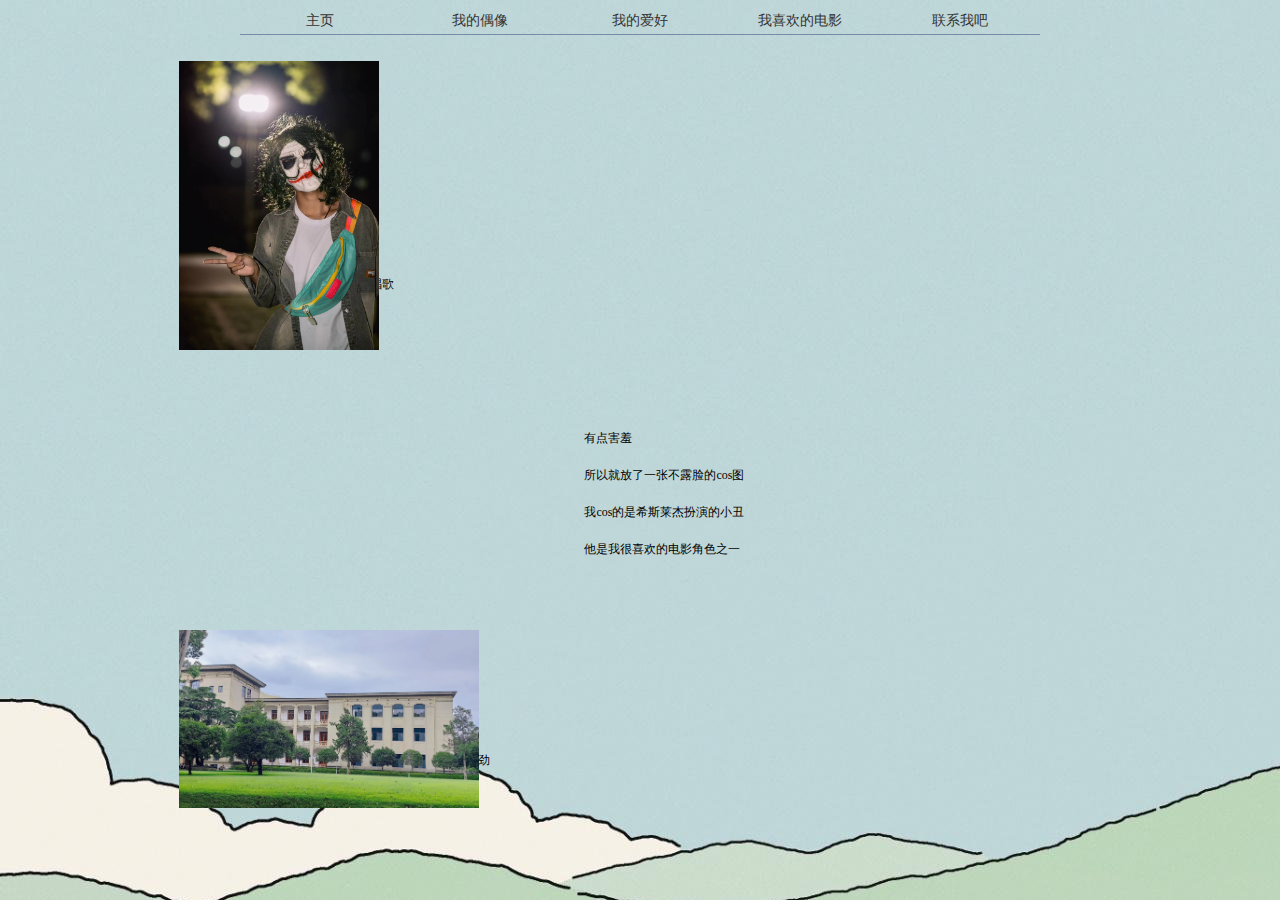
==== web/index.html @ 0f55c57a "1" ====
<!DOCTYPE html >
<html >
<head>
<meta http-equiv="Content-Type" content="text/html; charset=utf-8" />
<title>我的驿站</title>
<link href="images/css.css" rel="stylesheet" type="text/css" />
<style type="text/css">
.slide-in {
  position: relative;
  left: -100%;
  animation: slideIn 4s forwards;
}

@keyframes slideIn {
  from { left: -100%; }
  to { left: 0; }
}
.fade-in {
  opacity: 0;
  animation: fadeIn 2s forwards;
}

@keyframes fadeIn {
  from { opacity: 0; }
  to { opacity: 1; }
}

</style>
</head>
 
<body>
<table width="100%" border="0" cellpadding="0" cellspacing="0" class="nav">
  <tr>
    <td width="100" align="center"><a href="web/z.html">主页</a></td>
    <td width="100" align="center"><a href="web/haoyou.html">我的偶像</a></td>
    <td width="100" align="center"><a href="web/photo.html">我的爱好</a></td>
    <td width="100" align="center"><a href="web/rizhi.html">我喜欢的电影</a></td>
    <td width="100" align="center"><a href="web/yinyue.html">联系我吧</a></td>
  </tr>
</table>
<table width="800" border="0" align="center" cellpadding="0" cellspacing="0" class="main">
  <tr>
    <td></td>
  </tr>
  <tr>
    <td><table width="760" border="0" cellspacing="10" cellpadding="0">
      <tr>
        <td><p >我的个人简介 </p>
          <p >姓名：白奕涵</p>
          <p >性别：男</p>
          <p >生日：2004.11.13</p>
          <p >学校：华中科技大学</p>
          <p >爱好：篮球，羽毛球，唱歌</p>
          <p >你看&#8212;&#8212;</p></td>
        <td><img class="slide-in" src="images/微信图片_20231122233423.jpg" alt="Your Image" width="200" height="289" /></td>
      </tr>
      <tr>
        <td><img class="fade-in" src="images/微信图片_20231122234435.jpg" alt="Your Image" width="200" /></td>
        <td>

          <p >有点害羞 </p>
          <p >所以就放了一张不露脸的cos图 </p>
          <p >我cos的是希斯莱杰扮演的小丑 </p>
          <p >他是我很喜欢的电影角色之一 </p>
          <p > </p>
          <p ></p></td>
      </tr>
      <tr>
        <td><p >我目前就读于华中科技大学 </p>
          <p >是一个森林覆盖率高达72%的学校 </p>
          <p >学校很有人文关怀，当然硬实力也是十分强劲          </p>
          <p ></p></td>

          <h1>
        <td><img class="slide-in" src="images/微信图片_20231122235533.jpg" alt="Your Image" width="300" /></td></h1>

      </tr>
    </table></td>
  </tr>
  <tr>
    <td>&nbsp;</td>
  </tr>
</table>
</body>
</html>
---- web/images/css.css ----
@charset "utf-8";
body {
	background-image: url(0907258255b1739f0f5e07572d250b38.jpg);
	font-family: "宋体";
	font-size: 12px;
	line-height: 25px;
	color: #333;
}
.nav {
	border-bottom-width: 1px;
	border-bottom-style: solid;
	border-bottom-color: #738CAA;
	width: 800px;
	margin-right: auto;
	margin-left: auto;
}
.main {
	background-image: url(bj.png);
	color: #000;
}
a {
	font-size: 14px;
	font-family: "微软雅黑";
}
a:link {
	color: #333;
	text-decoration: none;
}
a:visited {
	text-decoration: none;
	color: #333;
}
a:hover {
	text-decoration: none;
	color: #FFF;
}
a:active {
	text-decoration: none;
	color: #333;
}
.title {
	border-bottom-width: 1px;
	border-bottom-style: solid;
	border-bottom-color: #200F15;
	border-left-width: 5px;
	border-left-style: solid;
	border-left-color: #200F15;
	padding-left: 10px;
	color: #AD5A5A;
}
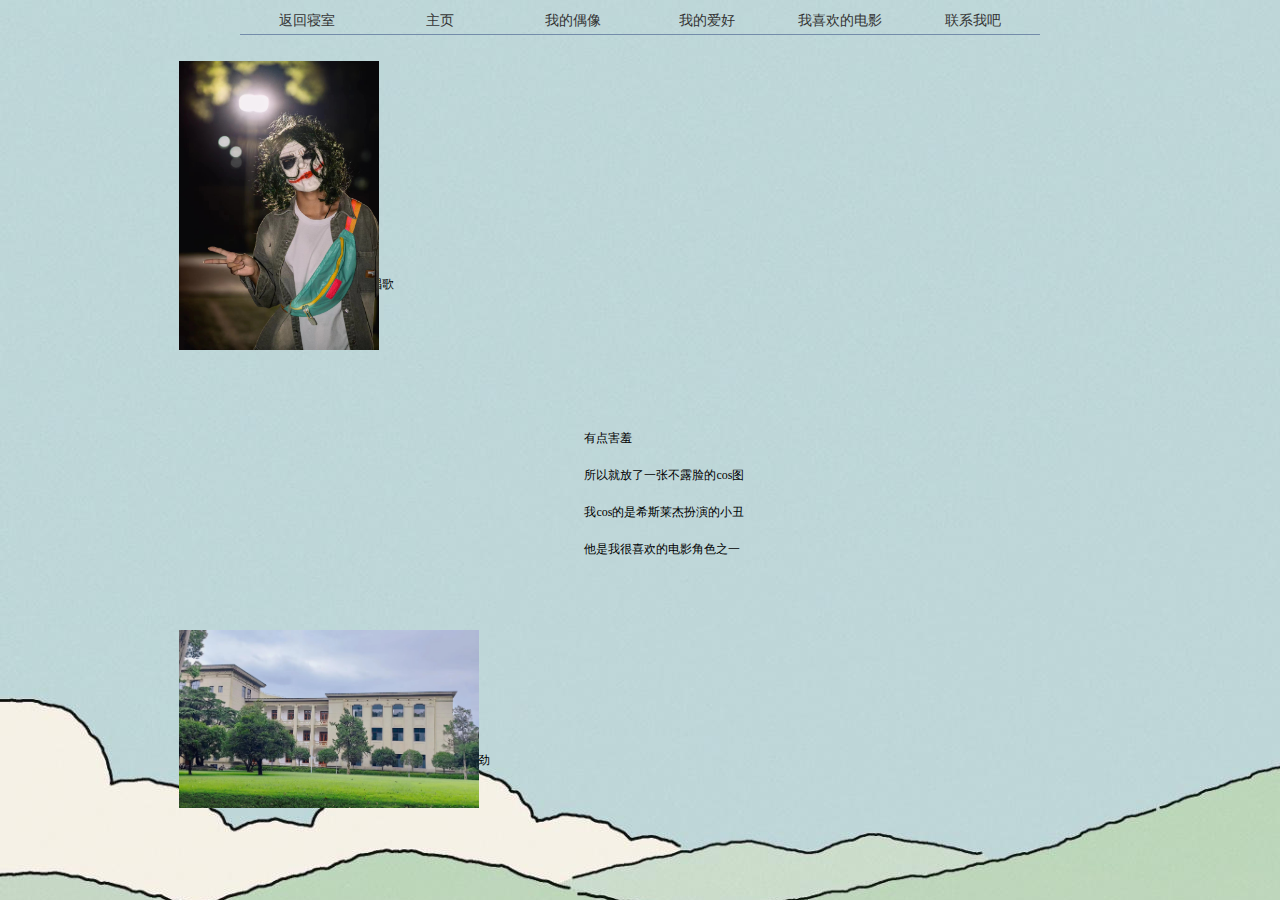
==== commit c23b1711: "1" ====
--- a/web/index.html
+++ b/web/index.html
@@ -2,7 +2,7 @@
 <html >
 <head>
 <meta http-equiv="Content-Type" content="text/html; charset=utf-8" />
-<title>我的驿站</title>
+<title>an introduction of a huster</title>
 <link href="images/css.css" rel="stylesheet" type="text/css" />
 <style type="text/css">
 .slide-in {
@@ -31,6 +31,7 @@
 <body>
 <table width="100%" border="0" cellpadding="0" cellspacing="0" class="nav">
   <tr>
+    <td width="100" align="center"><a href="https://teardestin.github.io/cs2306-519-/">返回寝室</a></td>
     <td width="100" align="center"><a href="web/z.html">主页</a></td>
     <td width="100" align="center"><a href="web/haoyou.html">我的偶像</a></td>
     <td width="100" align="center"><a href="web/photo.html">我的爱好</a></td>
